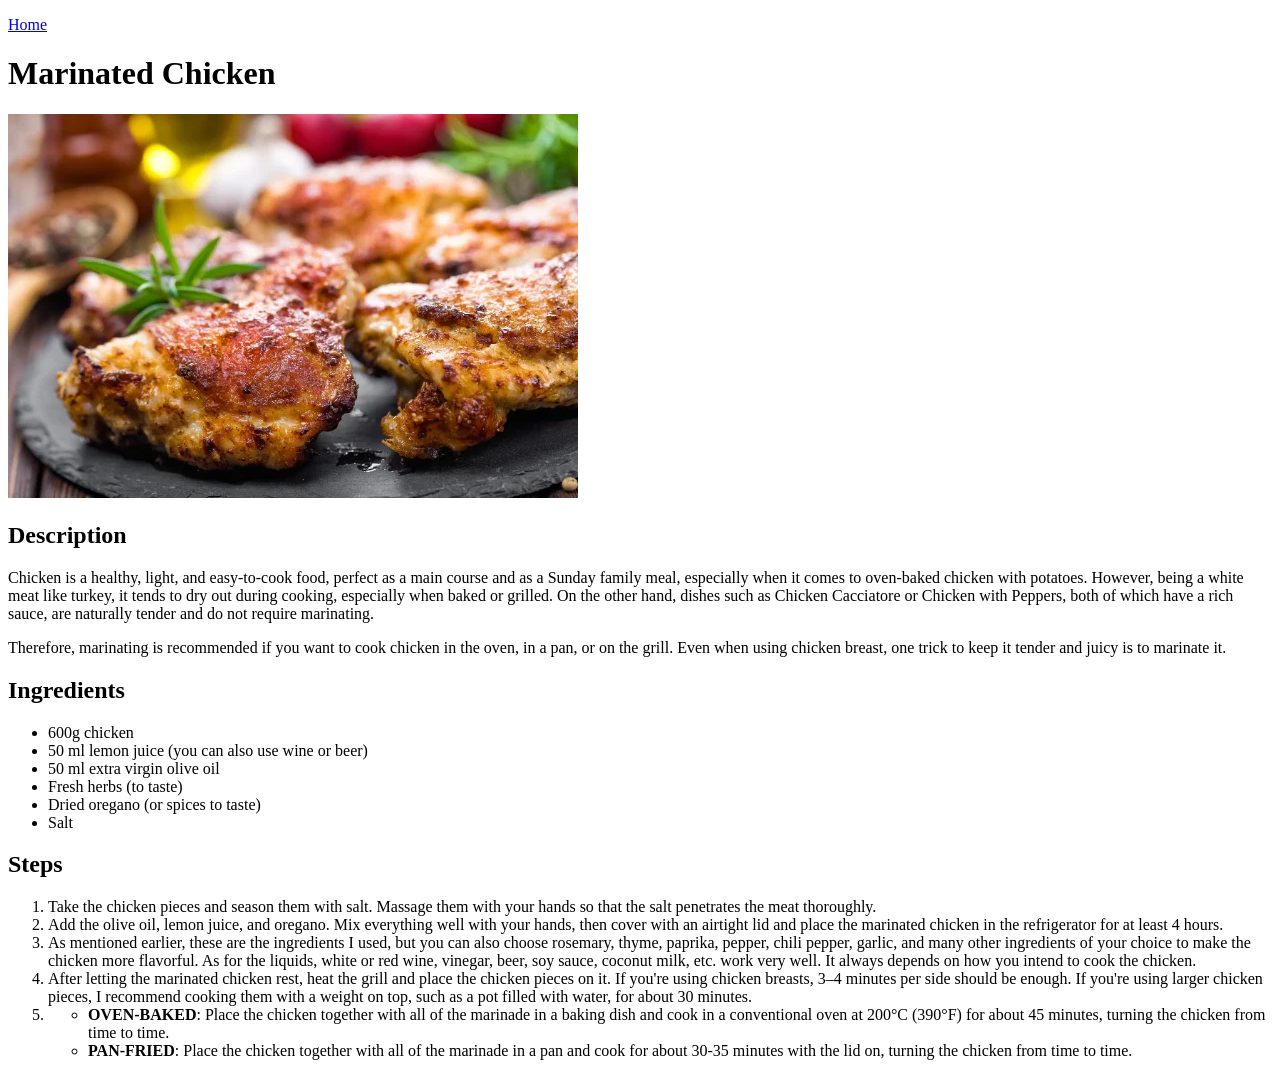
==== recipes/marinated_chicken.html @ ca2f4515 "feat: add marinated chicken recipe" ====
<!DOCTYPE html>
<html lang="en">

<head>
    <meta charset="UTF-8">
    <meta name="viewport" content="width=device-width, initial-scale=1.0">
    <title>Marinated Chicken</title>
</head>

<body>

    <body>
        <p><a href="../index.html">Home</a></p>
        <h1>Marinated Chicken</h1>
        <img src="../imgs/marinated_chicken.webp" alt="Close-up of golden-brown grilled chicken thighs." height="384"
            width="570">
        <h2>Description</h2>
        <p>Chicken is a healthy, light, and easy-to-cook food, perfect as a main course and as a Sunday family meal,
            especially when it comes to oven-baked chicken with potatoes. However, being a white meat like turkey, it
            tends
            to dry out during cooking, especially when baked or grilled. On the other hand, dishes such as Chicken
            Cacciatore or Chicken with Peppers, both of which have a rich sauce, are naturally tender and do not require
            marinating.</p>
        <p>Therefore, marinating is recommended if you want to cook chicken in the oven, in a pan, or on the grill. Even
            when using chicken breast, one trick to keep it tender and juicy is to marinate it.</p>
        <h2>Ingredients</h2>
        <ul>
            <li>600g chicken</li>
            <li>50 ml lemon juice (you can also use wine or beer)</li>
            <li>50 ml extra virgin olive oil</li>
            <li>Fresh herbs (to taste)</li>
            <li>Dried oregano (or spices to taste)</li>
            <li>Salt</li>
        </ul>
        <h2>Steps</h2>
        <ol>
            <li>Take the chicken pieces and season them with salt. Massage them with your hands so that the salt
                penetrates the meat thoroughly.</li>
            <li>Add the olive oil, lemon juice, and oregano. Mix everything well with your hands, then cover with an
                airtight lid and place the marinated chicken in the refrigerator for at least 4 hours.</li>
            <li>As mentioned earlier, these are the ingredients I used, but you can also choose rosemary, thyme,
                paprika, pepper, chili pepper, garlic, and many other ingredients of your choice to make the chicken
                more flavorful. As for the liquids, white or red wine, vinegar, beer, soy sauce, coconut milk, etc. work
                very well. It always depends on how you intend to cook the chicken.</li>
            <li>After letting the marinated chicken rest, heat the grill and place the chicken pieces on it. If you're
                using chicken breasts, 3–4 minutes per side should be enough. If you're using larger chicken pieces, I
                recommend cooking them with a weight on top, such as a pot filled with water, for about 30 minutes.</li>
            <li>
                <ul>
                    <li><strong>OVEN-BAKED</strong>: Place the chicken together with all of the marinade in a baking
                        dish and cook in a conventional oven at 200°C (390°F) for about 45 minutes, turning the chicken
                        from time to time.</li>
                    <li><strong>PAN-FRIED</strong>: Place the chicken together with all of the marinade in a pan and
                        cook for about 30-35 minutes with the lid on, turning the chicken from time to time.</li>
                </ul>
            </li>
        </ol>
    </body>

</html>
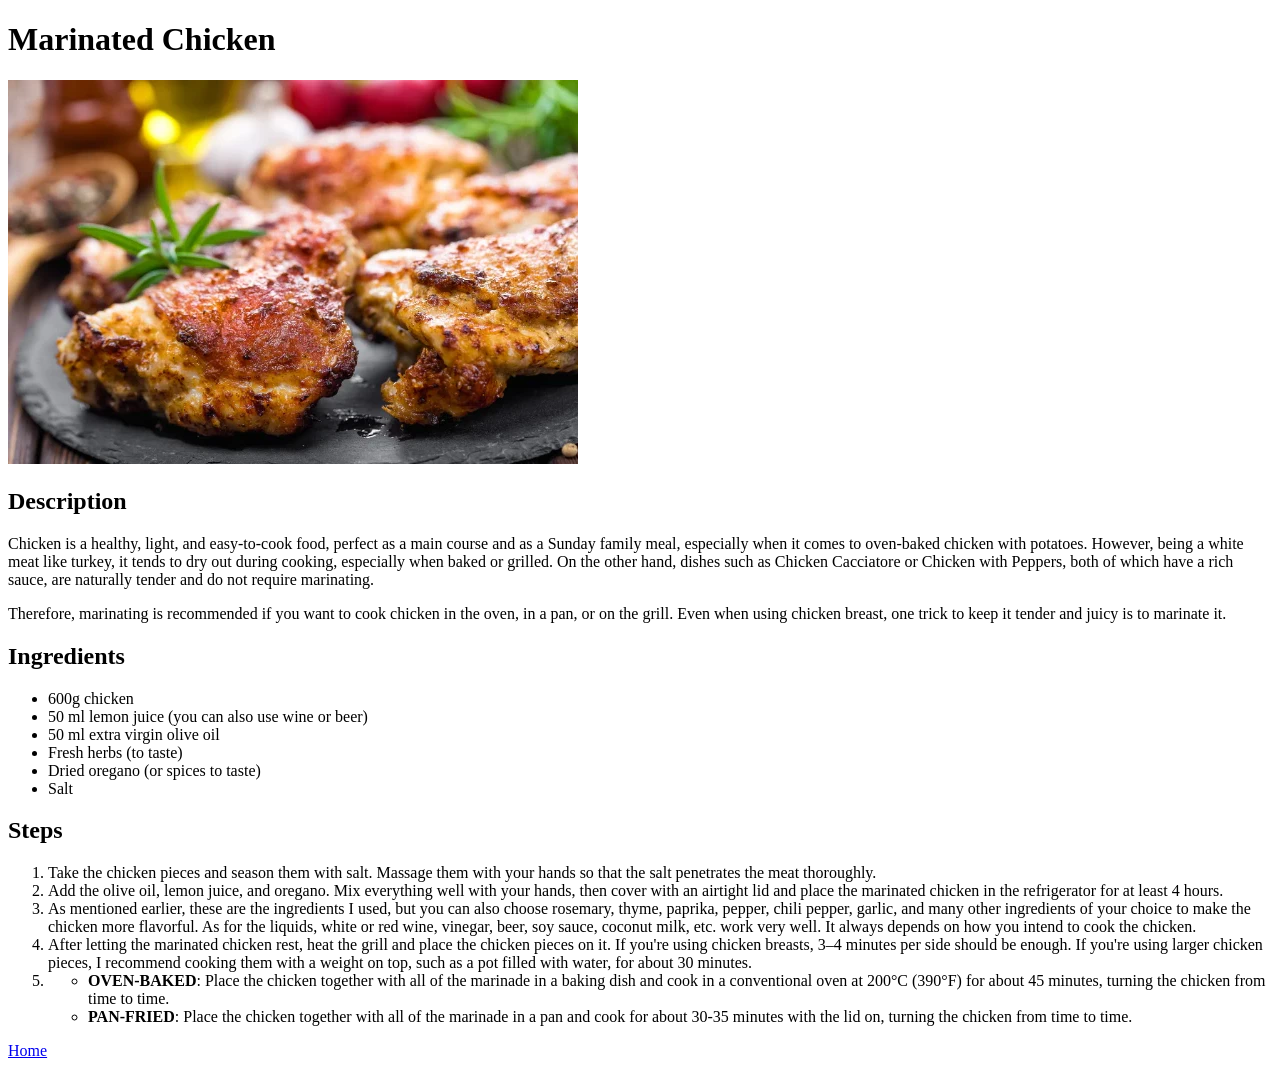
==== commit 80d28c90: "style: move Home link to the bottom of recipe's pages" ====
--- a/recipes/marinated_chicken.html
+++ b/recipes/marinated_chicken.html
@@ -10,7 +10,6 @@
 <body>
 
     <body>
-        <p><a href="../index.html">Home</a></p>
         <h1>Marinated Chicken</h1>
         <img src="../imgs/marinated_chicken.webp" alt="Close-up of golden-brown grilled chicken thighs." height="384"
             width="570">
@@ -55,6 +54,7 @@
                 </ul>
             </li>
         </ol>
+        <p><a href="../index.html">Home</a></p>
     </body>
 
 </html>
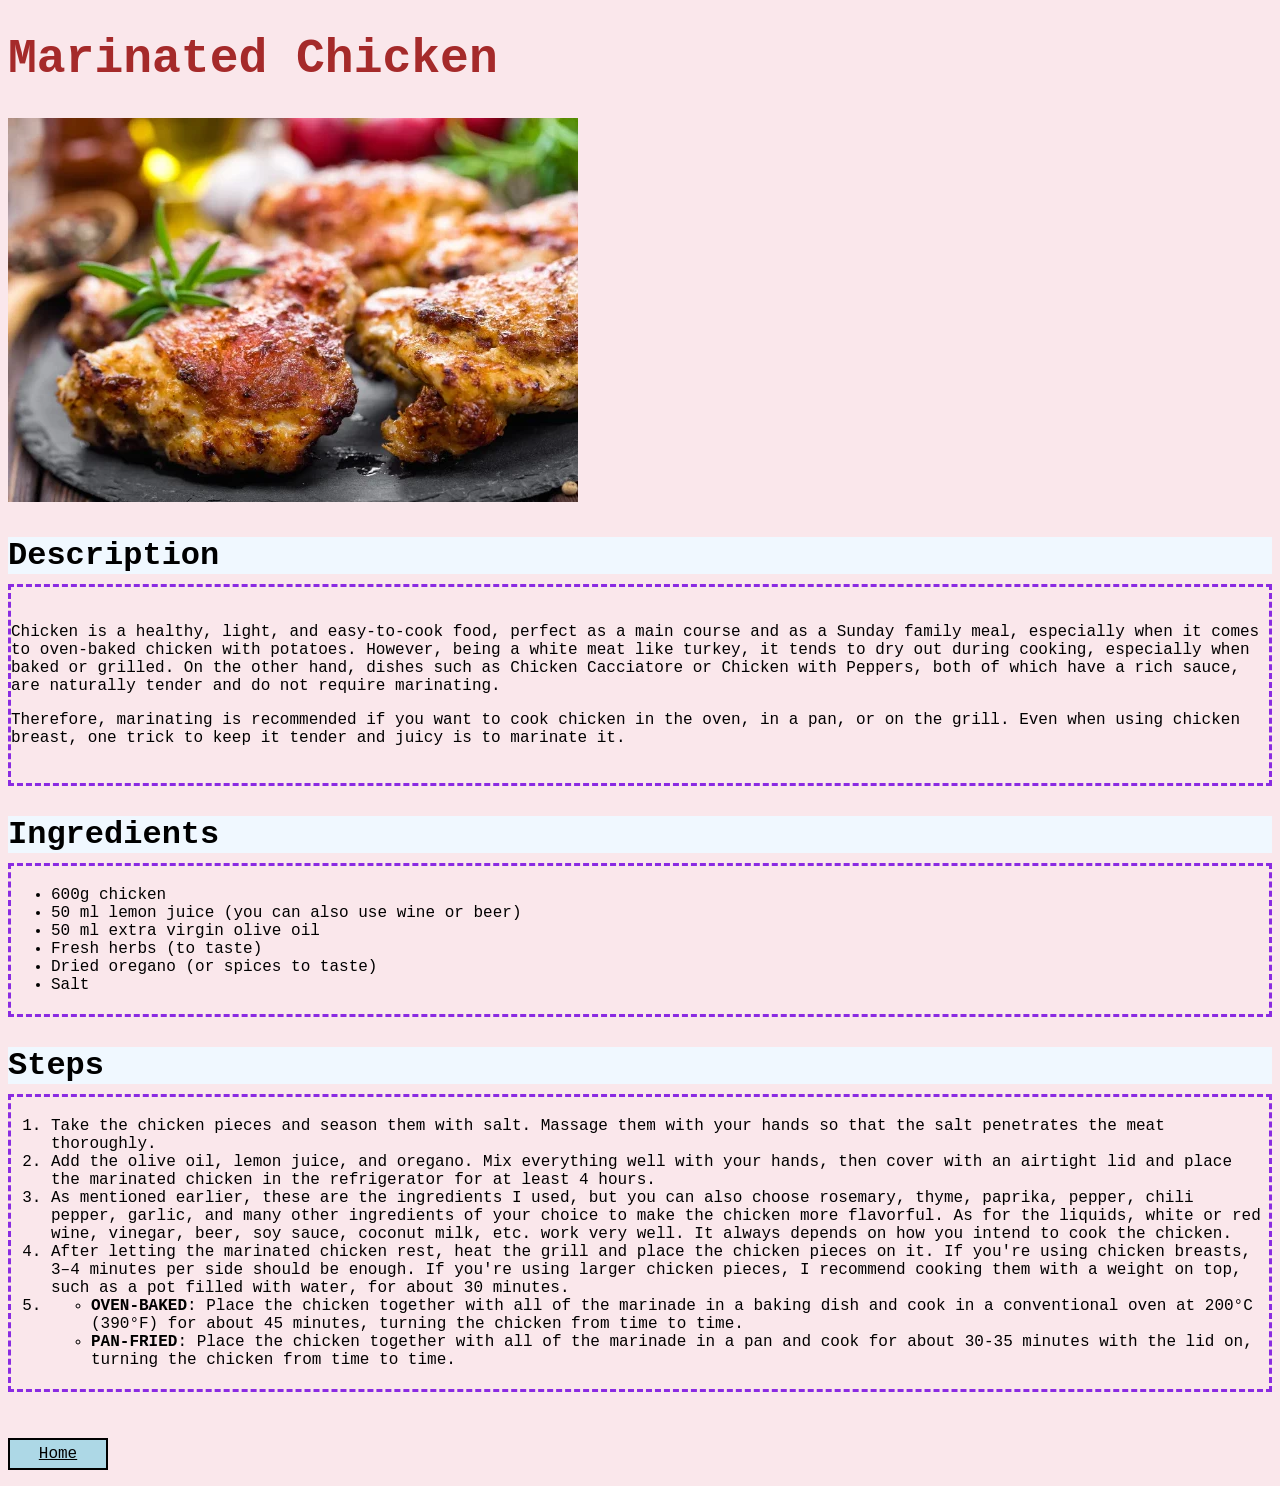
==== commit 11ea6a8f: "feat: add style" ====
--- a/recipes/marinated_chicken.html
+++ b/recipes/marinated_chicken.html
@@ -5,25 +5,32 @@
     <meta charset="UTF-8">
     <meta name="viewport" content="width=device-width, initial-scale=1.0">
     <title>Marinated Chicken</title>
+    <link rel="stylesheet" href="/style.css">
+
 </head>
 
 <body>
 
     <body>
-        <h1>Marinated Chicken</h1>
+        <h1 class="recipe-title">Marinated Chicken</h1>
         <img src="../imgs/marinated_chicken.webp" alt="Close-up of golden-brown grilled chicken thighs." height="384"
             width="570">
-        <h2>Description</h2>
-        <p>Chicken is a healthy, light, and easy-to-cook food, perfect as a main course and as a Sunday family meal,
-            especially when it comes to oven-baked chicken with potatoes. However, being a white meat like turkey, it
-            tends
-            to dry out during cooking, especially when baked or grilled. On the other hand, dishes such as Chicken
-            Cacciatore or Chicken with Peppers, both of which have a rich sauce, are naturally tender and do not require
-            marinating.</p>
-        <p>Therefore, marinating is recommended if you want to cook chicken in the oven, in a pan, or on the grill. Even
-            when using chicken breast, one trick to keep it tender and juicy is to marinate it.</p>
-        <h2>Ingredients</h2>
-        <ul>
+        <h2 class="recipe-section">Description</h2>
+        <div class="section-content">
+            <p>Chicken is a healthy, light, and easy-to-cook food, perfect as a main course and as a Sunday family meal,
+                especially when it comes to oven-baked chicken with potatoes. However, being a white meat like turkey,
+                it
+                tends
+                to dry out during cooking, especially when baked or grilled. On the other hand, dishes such as Chicken
+                Cacciatore or Chicken with Peppers, both of which have a rich sauce, are naturally tender and do not
+                require
+                marinating.</p>
+            <p>Therefore, marinating is recommended if you want to cook chicken in the oven, in a pan, or on the grill.
+                Even
+                when using chicken breast, one trick to keep it tender and juicy is to marinate it.</p>
+        </div>
+        <h2 class="recipe-section">Ingredients</h2>
+        <ul class="section-content">
             <li>600g chicken</li>
             <li>50 ml lemon juice (you can also use wine or beer)</li>
             <li>50 ml extra virgin olive oil</li>
@@ -31,8 +38,8 @@
             <li>Dried oregano (or spices to taste)</li>
             <li>Salt</li>
         </ul>
-        <h2>Steps</h2>
-        <ol>
+        <h2 class="recipe-section">Steps</h2>
+        <ol class="section-content">
             <li>Take the chicken pieces and season them with salt. Massage them with your hands so that the salt
                 penetrates the meat thoroughly.</li>
             <li>Add the olive oil, lemon juice, and oregano. Mix everything well with your hands, then cover with an
@@ -54,7 +61,7 @@
                 </ul>
             </li>
         </ol>
-        <p><a href="../index.html">Home</a></p>
+        <p><a class="home-link" href="../index.html">Home</a></p>
     </body>
 
 </html>
--- a/style.css
+++ b/style.css
@@ -0,0 +1,58 @@
+body {
+    font-family: "Courier New", monospace;
+    background-color: #fae7eb
+}
+
+.index-title {
+    font-size: 60px;
+    color: rgb(200, 105, 5)
+}
+
+.recipe-title {
+    font-size: 48px;
+    color: brown;
+}
+
+.recipe-list li {
+    font-size: 32px;
+    margin: 10px;
+}
+
+.recipe-list li a {
+    text-align: center;
+    display: inline-block;
+    background-color: aliceblue;
+    border: 3px dotted purple;
+    padding: 10px
+}
+
+
+.recipe-section {
+    font-size: 32px;
+    background-color: aliceblue;
+    margin-top: 30px;
+    margin-bottom: 0px;
+}
+
+.section-content {
+    border: 3px dashed blueviolet;
+    padding-top: 20px;
+    padding-bottom: 20px;
+    margin-top: 10px;
+}
+
+p.section-content {
+    padding-left: 10px;
+}
+
+.home-link {
+    margin-top: 30px;
+    display: inline-block;
+    text-align: center;
+    box-sizing: border-box;
+    width: 100px;
+    color: black;
+    background-color: lightblue;
+    padding: 5px;
+    border: 2px solid black;
+}
